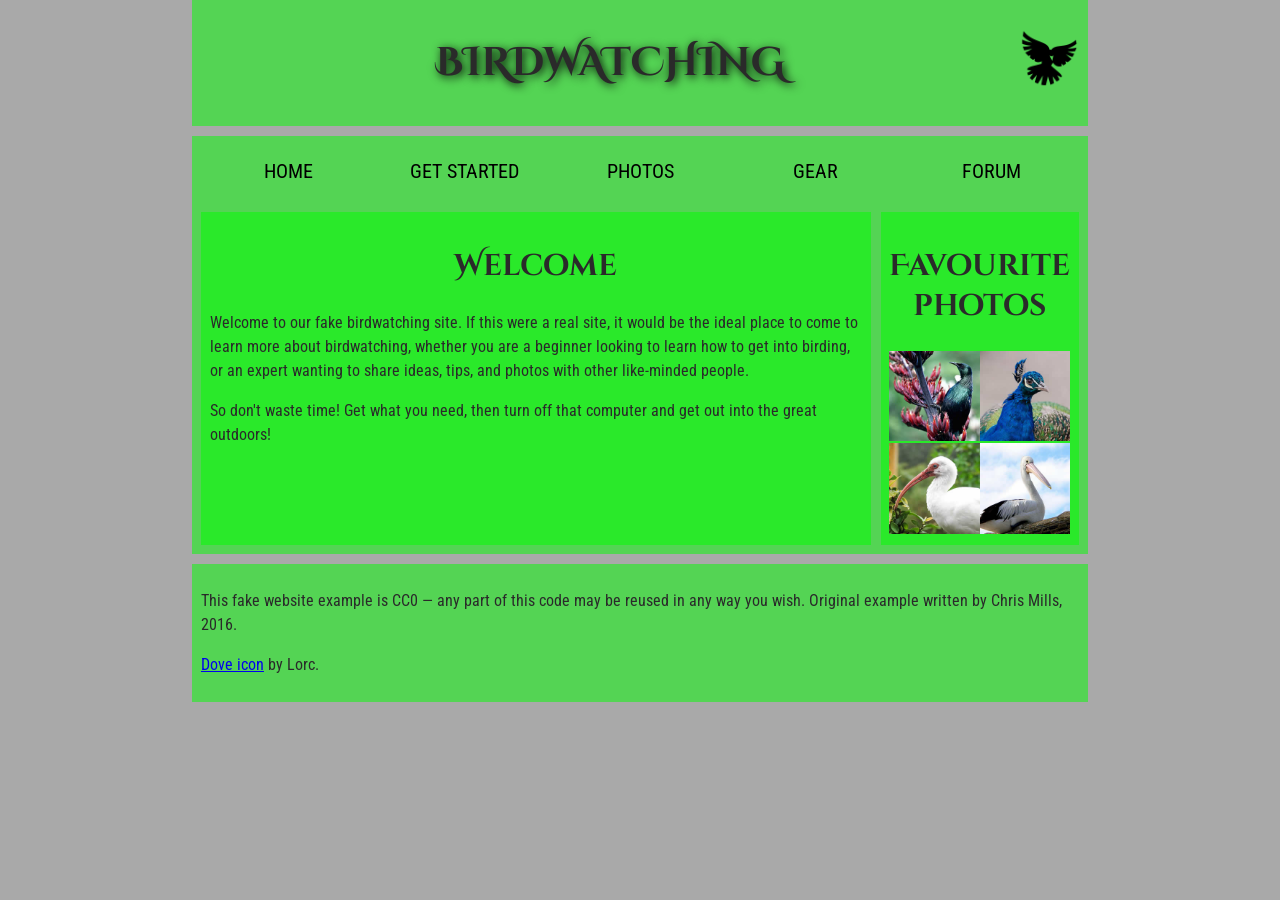
==== Practice/index.html @ 0b306fd7 "structuring pages practice" ====
<!DOCTYPE html>
<html>
  <head>
    <meta charset="utf-8">
    <title>Birdwatching</title>
    <link href="https://fonts.googleapis.com/css?family=Roboto+Condensed:300|Cinzel+Decorative:700" rel="stylesheet">
    <link rel="stylesheet" href="style.css">
    <!--[if lt IE 9]>
      <script src="//html5shiv.googlecode.com/svn/trunk/html5.js"></script>
    <![endif]-->
  </head>

  <body>
    <header>
      <h1>Birdwatching</h1>
      <img src="dove.png" alt="a simple dove logo">
    </header>

    <nav>
      <ul>
        <li><span>Home</span></li>
        <li><a href="#">Get started</a></li>
        <li><a href="#">Photos</a></li>
        <li><a href="#">Gear</a></li>
        <li><a href="#">Forum</a></li>
      </ul>
    </nav>

    <main>
      <section>
        <h2>Welcome</h2>
        
        <p>Welcome to our fake birdwatching site. If this were a real site, it would be the
          ideal place to come to learn more about birdwatching, whether you are a beginner
          looking to learn how to get into birding, or an expert wanting to share ideas, tips,
          and photos with other like-minded people.</p>

        <p>So don't waste time! Get what you need, then turn off that computer and get out into the great outdoors!</p>
      </section>
      
    <aside>
      <h2>Favourite photos</h2>

       <a href="favorite-1.jpg"><img src="favorite-1_th.jpg" alt="Small black bird, black claws, long black slender beak, links to larger version of the image"></a>
       <a href="favorite-2.jpg"><img src="favorite-2_th.jpg" alt="Top half of a pretty bird with bright blue plumage on neck, light colored beak, blue headdress, links to larger version of the image"></a>
       <a href="favorite-3.jpg"><img src="favorite-3_th.jpg" alt="Top half of a large bird with white plumage, very long curved narrow light colored break, links to larger version of the image"></a>
       <a href="favorite-4.jpg"><img src="favorite-4_th.jpg" alt="Large bird, mostly white plumage with black plumage on back and rear, long straight white beak, links to larger version of the image"></a>
     </aside>
    </main>
    
     <footer>
      <p>This fake website example is CC0 — any part of this code may be reused in any way you wish. Original example written by Chris Mills, 2016.</p>

      <p><a href="http://game-icons.net/lorc/originals/dove.html">Dove icon</a> by Lorc.</p>
    </footer>
  </body>
</html>
---- Practice/style.css ----
/* || General setup */

html, body {
  margin: 0;
  padding: 0;
}

html {
  font-size: 10px;
  background-color: #a9a9a9;
}

body {
  width: 70%;
  min-width: 800px;
  margin: 0 auto;
}

/* || typography */

h1, h2, h3 {
  font-family: 'Cinzel Decorative', cursive;
  color: #2a2a2a;
}

p, input, li {
  font-family: 'Roboto Condensed', sans-serif;
  color: #2a2a2a;
}

h1 {
  font-size: 4rem;
  text-align: center;
  text-shadow: 2px 2px 10px black;
}

h2 {
  font-size: 3rem;
  text-align: center;
}

h3 {
  font-size: 2.2rem;
}

p, li {
  font-size: 1.6rem;
  line-height: 1.5;
}

/* || header layout */

header {
  margin-bottom: 10px;
  display: flex;
  flex-flow: row wrap;
}

body > * {
  background-color: red;
  padding: 1%;
}

main, header, nav, article, aside, footer, section {
  background-color: rgba(0,255,0,0.5);
  padding: 1%;
}

h1 {
  flex: 5;
  text-transform: uppercase;
}

header img {
  display: block;
  height: 60px;
  padding-top: 20.15px;
}

nav {
  height: 50px;
  flex: 100%;
  display: flex;
}

nav ul {
  padding: 0;
  list-style-type: none;
  flex: 2;
  display: flex;
}

nav li {
  display: inline;
  text-align: center;
  flex: 1;
}

nav a, nav span {
  display: inline-block;
  font-size: 2rem;
  height: 3rem;
  line-height: 1.7;
  text-transform: uppercase;
  text-decoration: none;
  color: black;

}

/* || main layout */

main {
  display: flex;
}

article, section {
  flex: 4;
}

aside {
  flex: 1;
  margin-left: 10px;
  padding: 1%;
}

aside a {
  display: block;
  float: left;
  width: 50%;
}

aside img {
  max-width: 100%;
}

footer {
  margin-top: 10px;
}
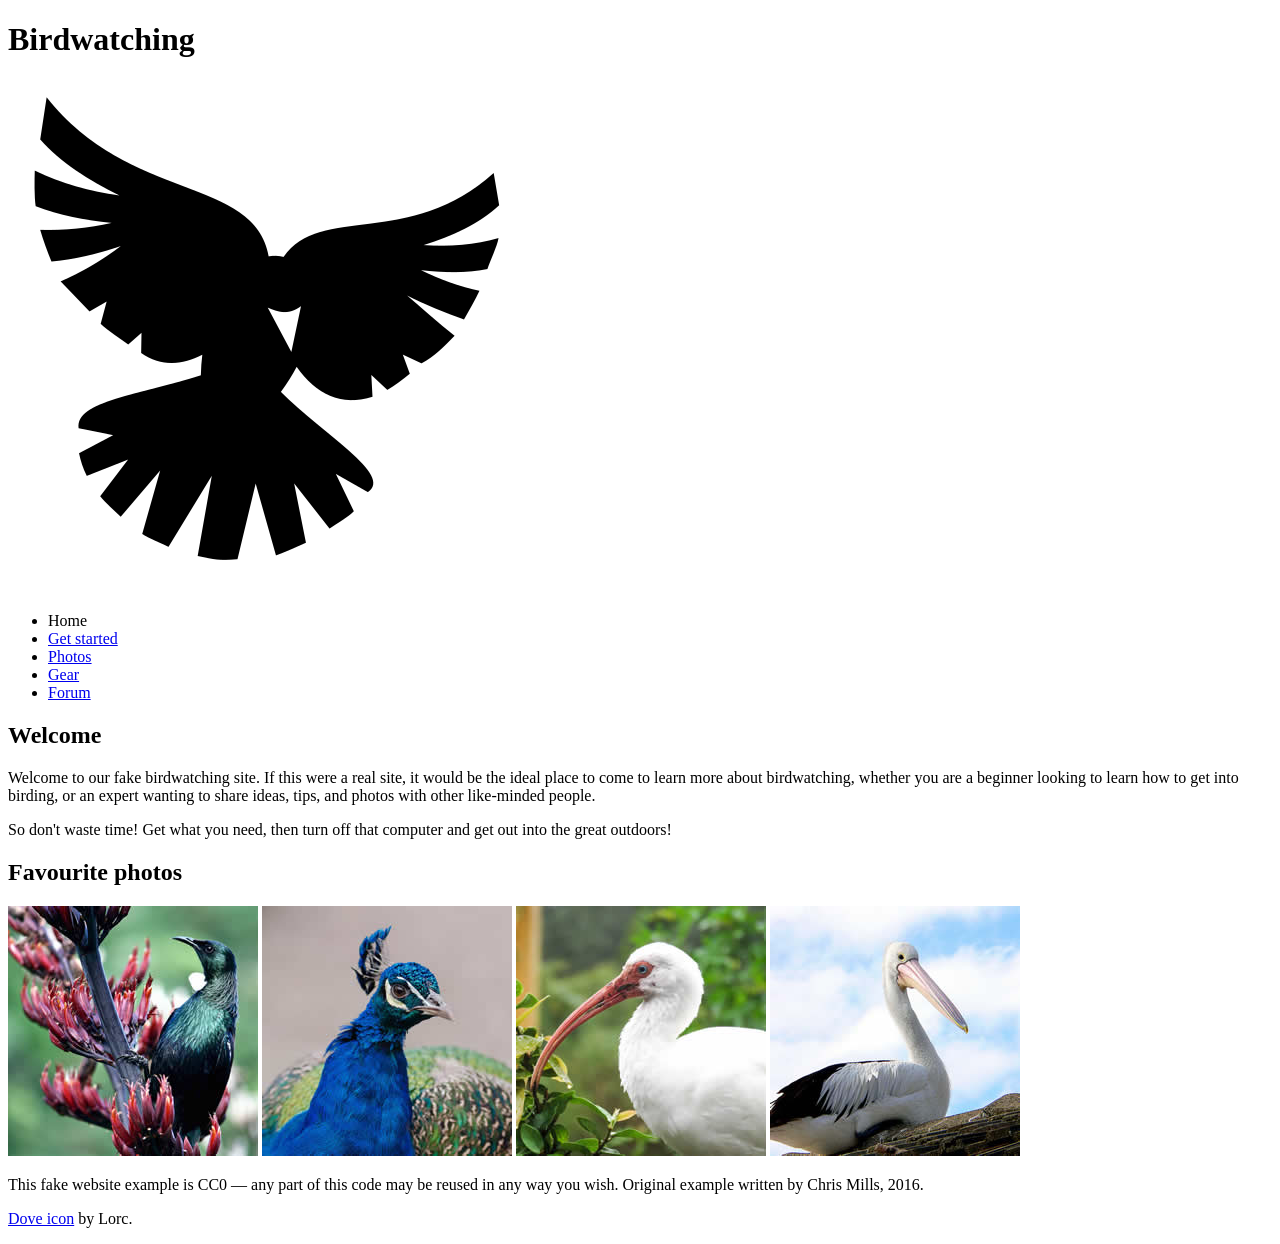
==== commit 27691f69: "commit for practice" ====
--- a/Practice/index.html
+++ b/Practice/index.html
@@ -4,19 +4,18 @@
     <meta charset="utf-8">
     <title>Birdwatching</title>
     <link href="https://fonts.googleapis.com/css?family=Roboto+Condensed:300|Cinzel+Decorative:700" rel="stylesheet">
-    <link rel="stylesheet" href="style.css">
+
     <!--[if lt IE 9]>
       <script src="//html5shiv.googlecode.com/svn/trunk/html5.js"></script>
     <![endif]-->
   </head>
 
   <body>
-    <header>
+
       <h1>Birdwatching</h1>
       <img src="dove.png" alt="a simple dove logo">
-    </header>
 
-    <nav>
+
       <ul>
         <li><span>Home</span></li>
         <li><a href="#">Get started</a></li>
@@ -24,34 +23,25 @@
         <li><a href="#">Gear</a></li>
         <li><a href="#">Forum</a></li>
       </ul>
-    </nav>
 
-    <main>
-      <section>
-        <h2>Welcome</h2>
-        
-        <p>Welcome to our fake birdwatching site. If this were a real site, it would be the
-          ideal place to come to learn more about birdwatching, whether you are a beginner
-          looking to learn how to get into birding, or an expert wanting to share ideas, tips,
-          and photos with other like-minded people.</p>
 
-        <p>So don't waste time! Get what you need, then turn off that computer and get out into the great outdoors!</p>
-      </section>
-      
-    <aside>
+      <h2>Welcome</h2>
+
+      <p>Welcome to our fake birdwatching site. If this were a real site, it would be the ideal place to come to learn more about birdwatching, whether you are a beginner looking to learn how to get into birding, or an expert wanting to share ideas, tips, and photos with other like-minded people.</p>
+
+      <p>So don't waste time! Get what you need, then turn off that computer and get out into the great outdoors!</p>
+
       <h2>Favourite photos</h2>
 
-       <a href="favorite-1.jpg"><img src="favorite-1_th.jpg" alt="Small black bird, black claws, long black slender beak, links to larger version of the image"></a>
-       <a href="favorite-2.jpg"><img src="favorite-2_th.jpg" alt="Top half of a pretty bird with bright blue plumage on neck, light colored beak, blue headdress, links to larger version of the image"></a>
-       <a href="favorite-3.jpg"><img src="favorite-3_th.jpg" alt="Top half of a large bird with white plumage, very long curved narrow light colored break, links to larger version of the image"></a>
-       <a href="favorite-4.jpg"><img src="favorite-4_th.jpg" alt="Large bird, mostly white plumage with black plumage on back and rear, long straight white beak, links to larger version of the image"></a>
-     </aside>
-    </main>
-    
-     <footer>
+      <a href="favorite-1.jpg"><img src="favorite-1_th.jpg" alt="Small black bird, black claws, long black slender beak, links to larger version of the image"></a>
+      <a href="favorite-2.jpg"><img src="favorite-2_th.jpg" alt="Top half of a pretty bird with bright blue plumage on neck, light colored beak, blue headdress, links to larger version of the image"></a>
+      <a href="favorite-3.jpg"><img src="favorite-3_th.jpg" alt="Top half of a large bird with white plumage, very long curved narrow light colored break, links to larger version of the image"></a>
+      <a href="favorite-4.jpg"><img src="favorite-4_th.jpg" alt="Large bird, mostly white plumage with black plumage on back and rear, long straight white beak, links to larger version of the image"></a>
+
+
       <p>This fake website example is CC0 — any part of this code may be reused in any way you wish. Original example written by Chris Mills, 2016.</p>
 
       <p><a href="http://game-icons.net/lorc/originals/dove.html">Dove icon</a> by Lorc.</p>
-    </footer>
+
   </body>
 </html>
